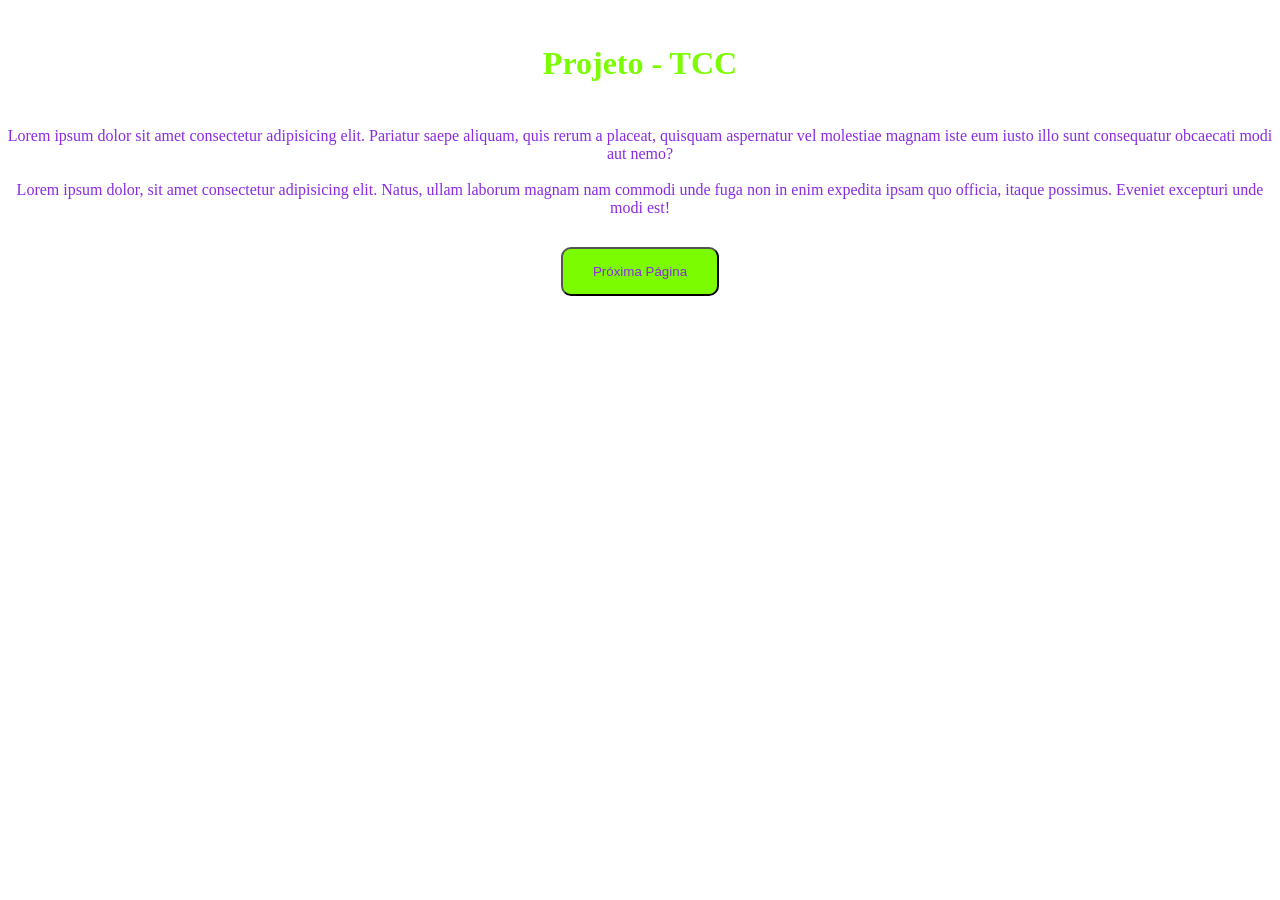
==== index.html @ 9cd1010d "Add files via upload" ====
<!DOCTYPE html>
<html lang="pt">
<head>
    <meta charset="UTF-8">
    <meta name="viewport" content="width=device-width, initial-scale=1.0">
    <title>Document</title>
    <link rel="stylesheet" href="style.css">
</head>
<body>
    <!-- h1 é para título -->
    <h1>Projeto - TCC</h1>
    <P>
        <!-- lorem*2 -->
        Lorem ipsum dolor sit amet consectetur adipisicing elit. Pariatur saepe aliquam, quis rerum a placeat, quisquam aspernatur vel molestiae magnam iste eum iusto illo sunt consequatur obcaecati modi aut nemo?
        <!-- br*2 -->
        <br><br>
        Lorem ipsum dolor, sit amet consectetur adipisicing elit. Natus, ullam laborum magnam nam commodi unde fuga non in enim expedita ipsam quo officia, itaque possimus. Eveniet excepturi unde modi est!
    </P>
    <button>
        <a href="pagina2.html">Próxima Página</a>
    </button>
</body>
</html>
---- style.css ----
/* RESET DE CONFIGURAÇÕES DO NAVEGADOR */
* {
    margin: 0;
    padding: 0;
    box-sizing: border-box;
}

body {
    /* background-color: blueviolet; */
    background-image: url("assets/background_page.jpg");
    background-position: center;
    background-repeat: no-repeat;
    background-size: cover;
    background-attachment: fixed;
}

h1 {
    text-align: center;
    color: lawngreen;
    margin: 45px 0;
}

p {
    text-align: center;
    color: blueviolet;
    font-family: 'Comic Sans MS';
}

a {
    display: block;
    text-align: center;
    color: blueviolet;
    text-decoration: none;
    margin: 5px auto;
}

button {
    display: block;
    padding: 10px 30px;
    border-radius: 10px;
    cursor: pointer;
    margin: 30px auto;
    background-color: lawngreen;
}
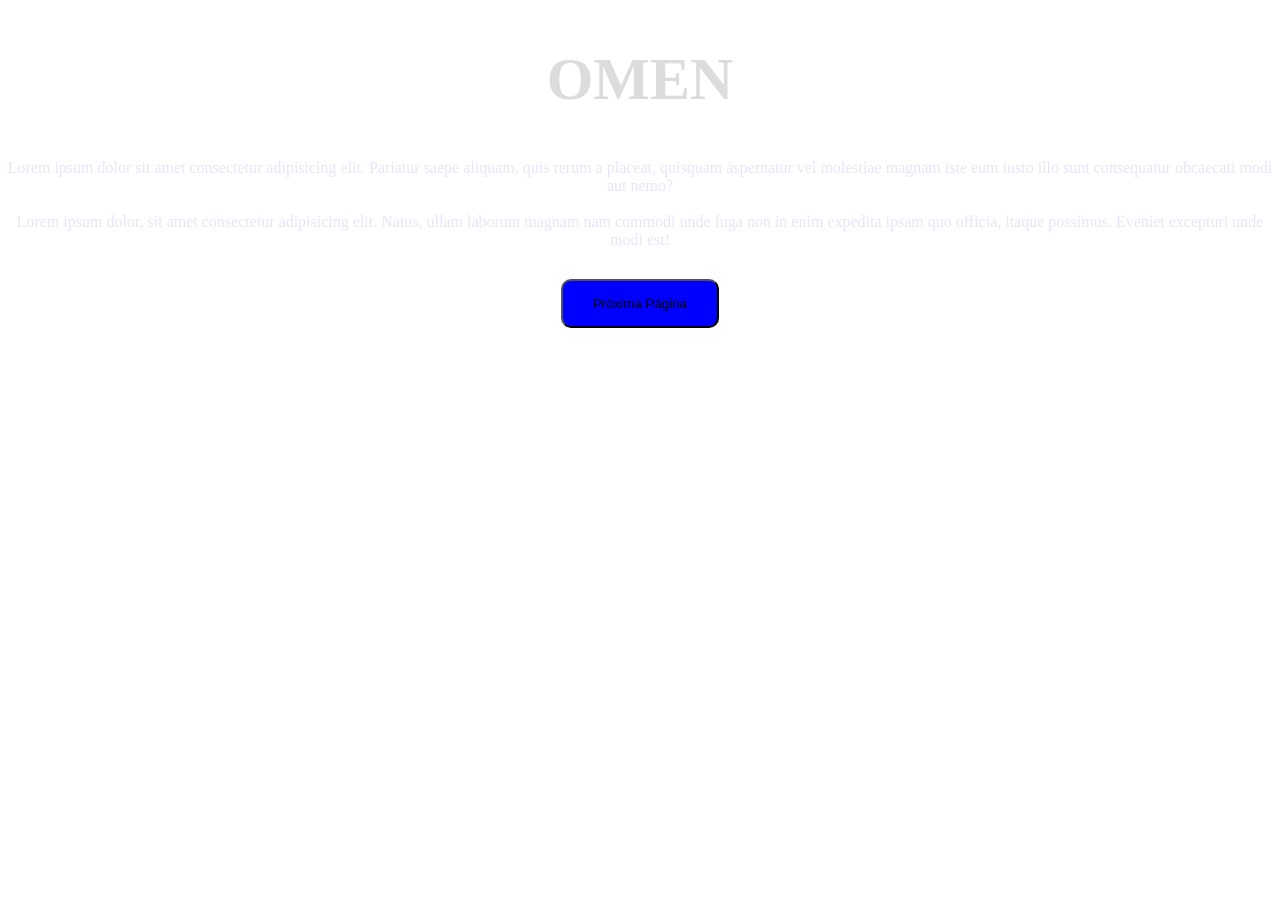
==== commit a86ec630: "Add files via upload" ====
--- a/index.html
+++ b/index.html
@@ -3,13 +3,12 @@
 <head>
     <meta charset="UTF-8">
     <meta name="viewport" content="width=device-width, initial-scale=1.0">
-    <title>Document</title>
+    <title>AULA</title>
     <link rel="stylesheet" href="style.css">
 </head>
-<body>
-    <!-- h1 é para título -->
-    <h1>Projeto - TCC</h1>
-    <P>
+<body class="index">
+    <h1>OMEN</h1>
+<P>
         <!-- lorem*2 -->
         Lorem ipsum dolor sit amet consectetur adipisicing elit. Pariatur saepe aliquam, quis rerum a placeat, quisquam aspernatur vel molestiae magnam iste eum iusto illo sunt consequatur obcaecati modi aut nemo?
         <!-- br*2 -->
--- a/style.css
+++ b/style.css
@@ -1,35 +1,46 @@
-/* RESET DE CONFIGURAÇÕES DO NAVEGADOR */
+/* RESET DAS CONFIGURAÇÕES DO NAVEGADOR */
 * {
     margin: 0;
     padding: 0;
     box-sizing: border-box;
 }
 
-body {
-    /* background-color: blueviolet; */
-    background-image: url("assets/background_page.jpg");
+.index {
+    /* background-color: rgba(37, 120, 208, 0.572); */
+    background-image: url(assets/background_index.jpg);
+    background-size: cover;
     background-position: center;
+    background-attachment: fixed;
     background-repeat: no-repeat;
+}
+
+.pagina2 {
+    /* background-color: rgba(37, 120, 208, 0.572); */
+    background-image: url(assets/background_pagina2.jpg);
     background-size: cover;
+    background-position: center;
     background-attachment: fixed;
+    background-repeat: no-repeat;
 }
 
 h1 {
     text-align: center;
-    color: lawngreen;
+    color: gainsboro;
     margin: 45px 0;
+    font-size: 60px;
 }
 
 p {
     text-align: center;
-    color: blueviolet;
+    color: lavender;
     font-family: 'Comic Sans MS';
 }
+
 
 a {
     display: block;
     text-align: center;
-    color: blueviolet;
+    color: black;
     text-decoration: none;
     margin: 5px auto;
 }
@@ -40,5 +51,5 @@
     border-radius: 10px;
     cursor: pointer;
     margin: 30px auto;
-    background-color: lawngreen;
+    background-color: blue;
 }
